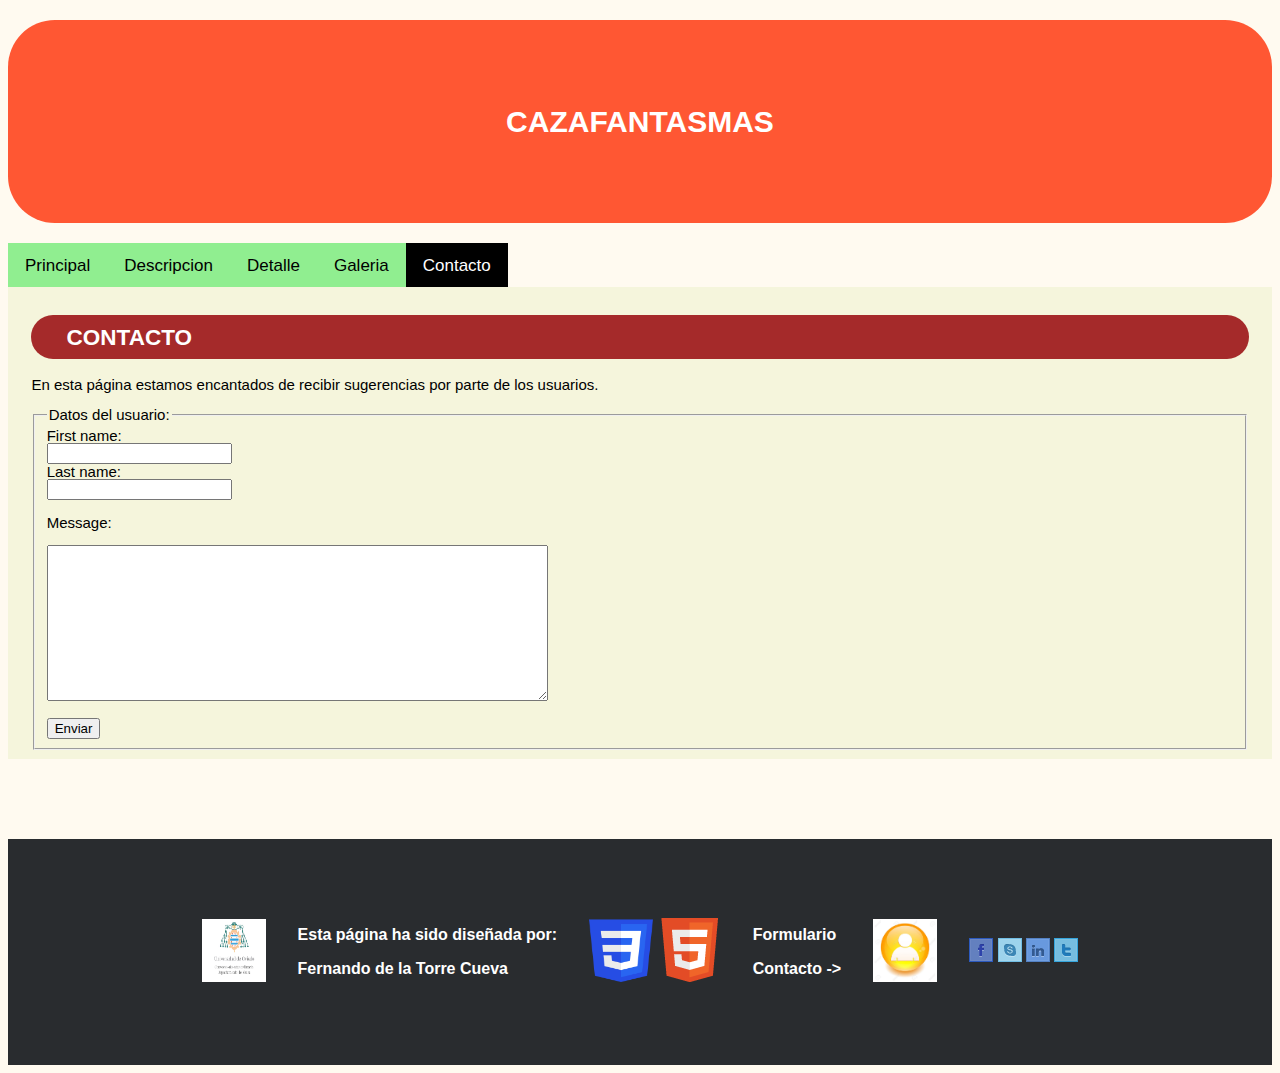
==== form.html @ 0723b871 "bug" ====
<!DOCTYPE HTML>
<html lang="es">

<head>
    <script src="responsive.js"></script>
    <script src="cookies.js"></script>
    <link rel="stylesheet" type="text/css" href="estilo.css" />
    <link rel="stylesheet" href="https://maxcdn.bootstrapcdn.com/font-awesome/4.4.0/css/font-awesome.min.css">
    <meta charset="UTF-8">
    <meta name="description" content="SEW WEB PAGE">
    <meta name="keywords" content="HTML, CSS">
    <meta name="author" content="FERNANDO DE LA TORRE CUEVA- UO245182">
    <title>CAZAFANTASMAS</title>
</head>

<body>
    <h1>CAZAFANTASMAS</h1>
    <nav>
        <a href="index.html">Principal</a>
        <a href="htmlAdicional1.html">Descripcion</a>
        <a href="htmlAdicional2.html">Detalle</a>
        <a href="galeria.html">Galeria</a>
        <a class="active">Contacto</a>
    </nav>


    <section>
        <h2>Contacto</h2>
        <p>
            En esta página estamos encantados de recibir sugerencias por parte de los usuarios.
        </p>
        <form>
            <fieldset>
                <legend>Datos del usuario:</legend>
                <label for="fname">First name:</label><br>
                <input type="text" id="fname" name="fname"><br>
                <label for="lname">Last name:</label><br>
                <input type="text" id="lname" name="lname"><br><br>
                <label for="lname">Message:</label><br><br>
                <textarea name="message" rows="10" cols="60"></textarea>
                <br><br>
                <button type="reset" onclick="alert('Consulta enviada!')">Enviar</button>
            </fieldset>
        </form>
    </section>


    <footer>
        <div class="footer-left">
            <a href=" http://uniovi.es">
                <img src="images/uniovi.PNG" alt="Pagina de la universidad de oviedo!" height="63" width="64" /></a>
        </div>
        <div class="footer-center">
            <p>
                Esta página ha sido diseñada por:

            </p>
            <p>
                Fernando de la Torre Cueva
            </p>
        </div>
        <div class="footer-right">
            <a href=" http://jigsaw.w3.org/css-validator/check/referer ">
                <img src="images/CSS3.png" alt="CSS Válido!" height="63" width="64" /></a>
            <a href="https://validator.w3.org/check?uri=referer">
                <img src="images/HTML5.png" alt=" HTML5 Válido!" /></a>
        </div>
        <div class="footer-center">
            <p>
                Formulario

            </p>
            <p>
                Contacto ->
            </p>
        </div>
        <div class="footer-right-plus">
            <a href="form.html">
                <img src="images/contacto.jpg" alt=" Icono contacto" height="63" width="64" />
            </a>
        </div>
        <div class="footer-right-plus-plus">
            <a href="#"><img src="images/icon-facebook.png" alt="facebook"></a>
            <a href="#"><img src="images/icon-skype.png" alt="youtube"></a>
            <a href="#"><img src="images/icon-linkedin.png" alt="linkedin"></a>
            <a href="#"><img src="images/icon-twitter.png" alt="instagram"></a>
        </div>
    </footer>
</body>
</html>
---- estilo.css ----
/*0,0,1*/
body {
  font: 400 15px Tahoma, sans-serif; 
  line-height: 1em;
  background-color: floralwhite;
}
/*0,0,1*/
h1 {
  background-color:#FF5733; 
  color: #fff;
  text-transform: uppercase;
  padding: 3.125em 1.5625em;
  text-align: center;     
}
/*0,0,1*/
h2, h3{
  text-transform: uppercase;
  padding: 0.625em 1.5625em;
}
/*0,0,1*/
h2{
color: #fff;
background-color:brown; 
}
/*0,0,1*/
h3{
color: black;
border: 2px solid brown;
}
/*0,0,1*/
h1, h2, h3{
border-radius: 1.5625em;
}
/*0,0,1*/
section{
  background-color:beige; 
  padding: 0.625em 1.5625em;
}
/*0,0,1*/
article{
  padding: 0.625em 1.5625em;
}
/*0,0,1*/
main{
  background-color: beige;
  border: black;
}
/*0,0,1*/
table{
margin-left: auto;
margin-right: auto;
margin-top: auto;
margin-bottom: auto;
font: 300 15px Tahoma, sans-serif;
}
/*0,0,1*/
th, td {
  padding: 0.9375em;
  text-align: center;
  border-bottom: 1px solid #ddd;
  background-color:deepskyblue;
}
/*0,0,1*/
ul {
  background: #3399ff;
  padding: 1.25em;
}
/*0,0,2*/ 
ul li {
  background: #cce5ff;
  margin-right: 0.3125em;
  margin-top: 0.3125em;
  margin-bottom: 0.3125em;
  margin-left: 2.1875em;
}

/*0,1,0*/
nav {
background-color:lightgreen;
overflow: hidden;
display: inline-flex;
}
/*0,0,2*/
nav a {
display: block;
color:black;
text-align: center;
padding: 0.875em 1em;
text-decoration: none;
font-size: 17px;
}
/*0,2,1*/
nav a:hover {
background-color: #ddd;
color: black;
}
/*0,2,1*/
nav a.active {
background-color:black;
color: white;
}

/*0,0,1*/
footer{
background-color: #292c2f;
font: bold 16px tahoma, sans-serif;
padding: 3.4375em 3.125em;
margin-top: 5em;
display: flex;
align-items: center;
justify-content:center;
flex-flow: row wrap;
}

/*0,0,2*/
footer div{
color: white;
vertical-align: top;
background-color: #292c2f;
padding: 1em;
}

/*0,1,0*/
.inline{
  display: inline-flex;
  }

.inline img{
  width: 12em;
  height: 10.5em;
  align-self: center;
  padding: 1em;
}
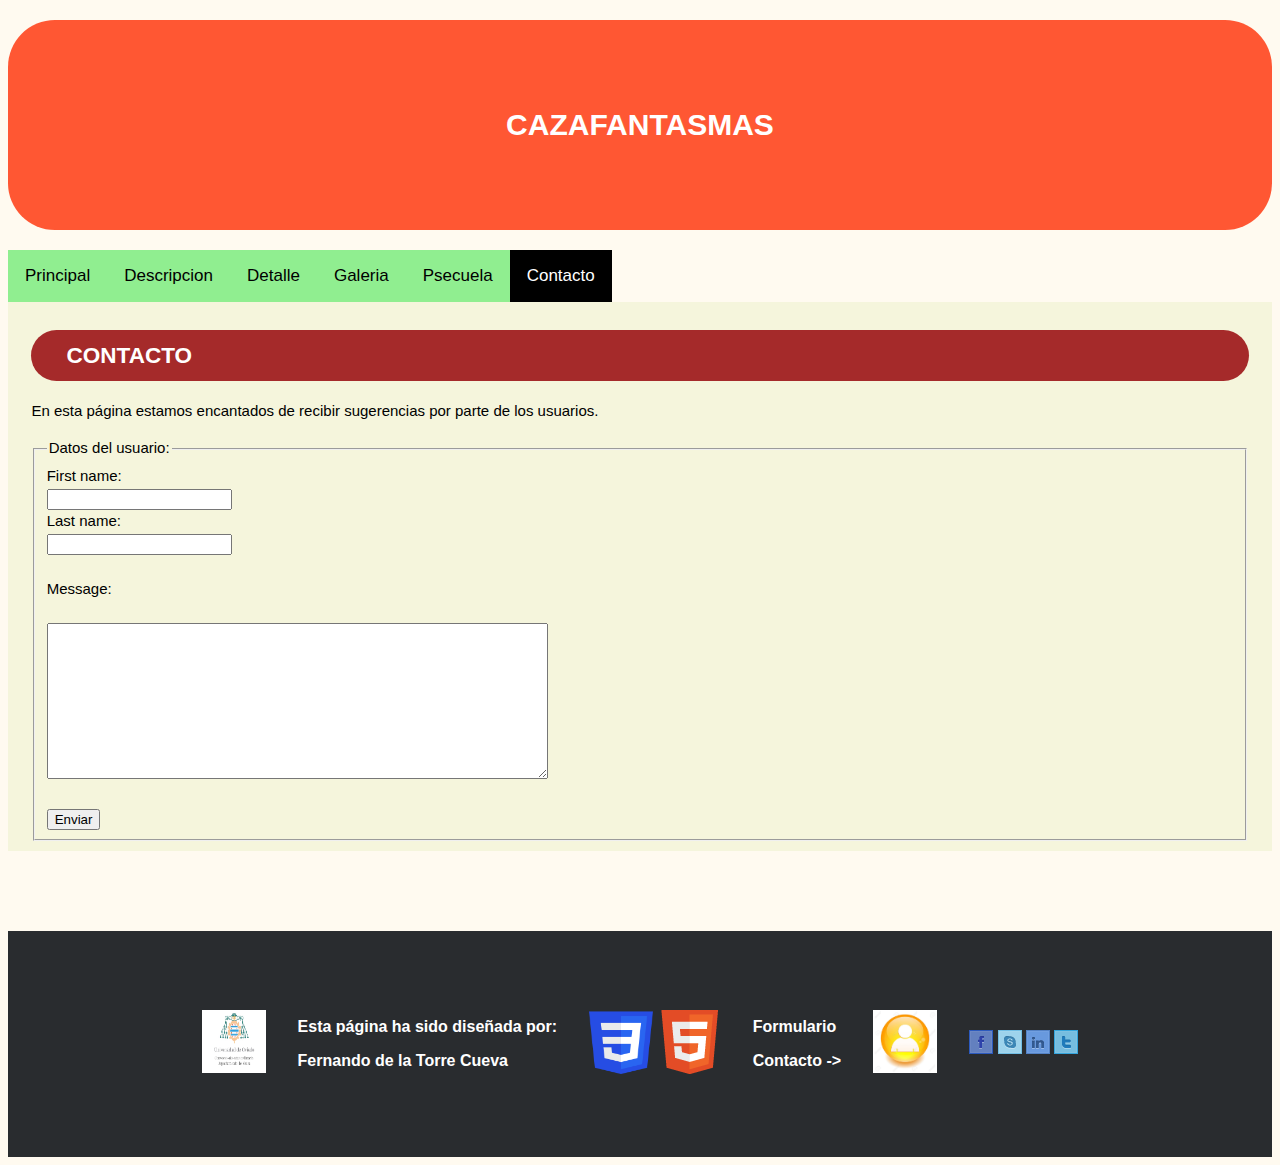
==== commit 0bfd5946: "entrega fin" ====
--- a/form.html
+++ b/form.html
@@ -20,6 +20,7 @@
         <a href="htmlAdicional1.html">Descripcion</a>
         <a href="htmlAdicional2.html">Detalle</a>
         <a href="galeria.html">Galeria</a>
+        <a href="psecuela.html">Psecuela</a>
         <a class="active">Contacto</a>
     </nav>
 
--- a/estilo.css
+++ b/estilo.css
@@ -1,7 +1,7 @@
 /*0,0,1*/
 body {
   font: 400 15px Tahoma, sans-serif; 
-  line-height: 1em;
+  line-height: 1.5em;
   background-color: floralwhite;
 }
 /*0,0,1*/
@@ -131,7 +131,10 @@
   align-self: center;
   padding: 1em;
 }
-
+/*0,2,3*/
+table tr.puntuacion > td:not(:first-child){
+  color: red;
+}
 
 
 
